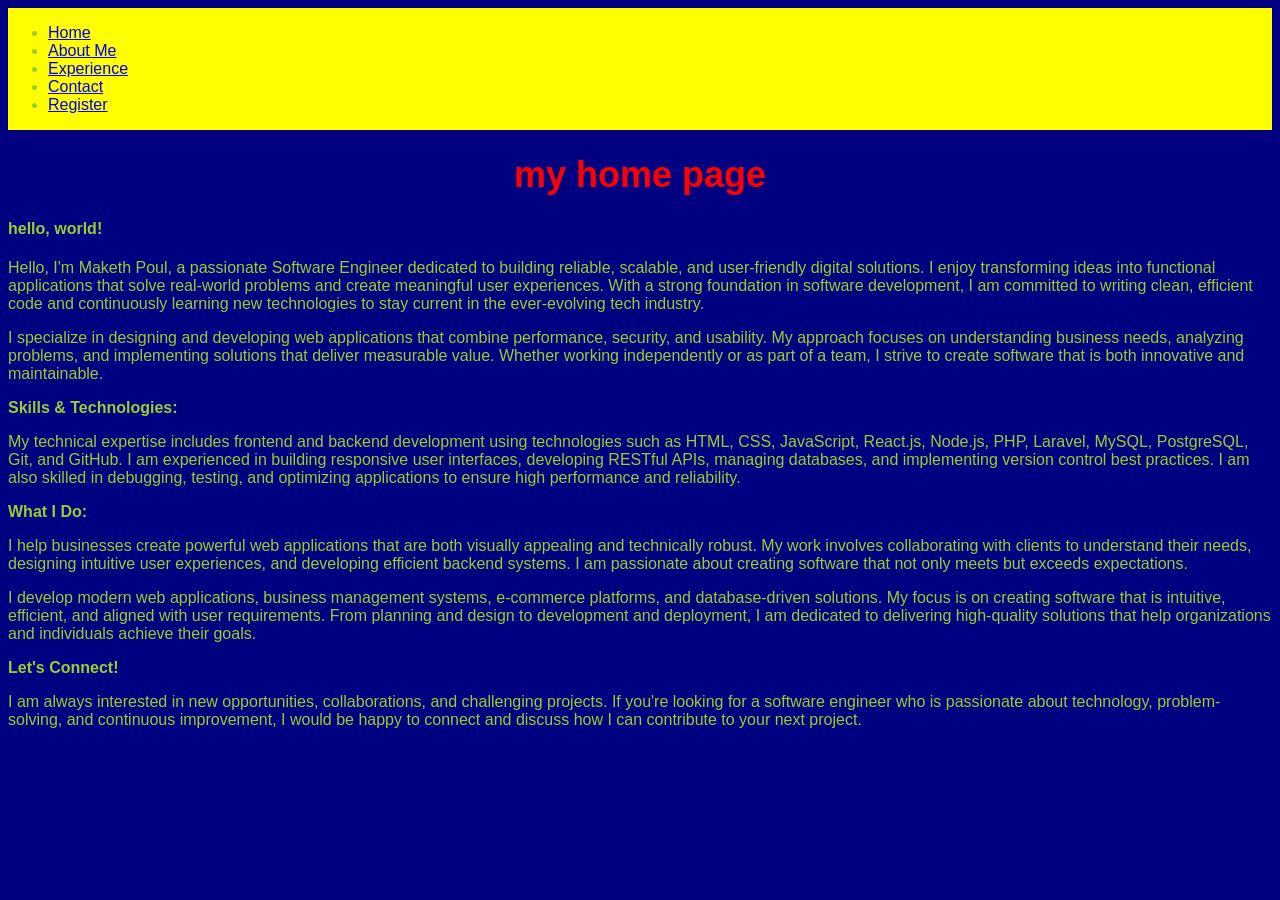
==== home.html @ eee91bf8 "first commit" ====
<!DOCTYPE html>
<html lang="en">
<head>
    <link rel="stylesheet" href="style.css">
    <meta charset="UTF-8">
    <meta name="viewport" content="width=device-width, initial-scale=1.0">
    <meta name="description" content="coding,HTML,CSS,JavaScript,Python,Java,PHP,SQL,React,Node.js,Django,Flask,Ruby on Rails">
    <meta name="keywords" content="coding,HTML,CSS,JavaScript,Python,Java,PHP,SQL,React,Node.js,Django,Flask,Ruby on Rails">
    <meta name="author" content="maketh poul">
    <meta name="robots" content="index, follow">
    <meta name="googlebot" content="index, follow">
    <meta name="bingbot" content="index, follow">
    <meta name="yandex" content="index, follow">
    <meta name="msnbot" content="index, follow">
    <meta name="slurp" content="index, follow">
    <meta name="google" content="translate">
    <meta name="google-site-verification" content="your-google-site-verification-code">
    <meta name="msvalidate.01" content="your-bing-site-verification-code">
    <meta name="yandex-verification" content="your-yandex-site-verification-code">
    <meta property="og:title" content="home title">
    <meta property="og:description" content="coding,HTML,CSS,JavaScript,Python,Java,PHP,SQL,React,Node.js,Django,Flask,Ruby on Rails">
    <meta property="og:image" content="your-image-url">
    <meta property="og:url" content="your-website-url">
    <meta property="og:type" content="website">
    <meta name="twitter:card" content="summary_large_image">
    <meta name="twitter:title" content="home title">
    <meta name="twitter:description" content="coding,HTML,CSS,JavaScript,Python,Java,PHP,SQL,React,Node.js,Django,Flask,Ruby on Rails">
    <meta name="twitter:image" content="your-image-url">
    <meta name="twitter:site" content="@makethpoul">
    <meta name="twitter:creator" content="@makethpoul">
    <meta name="instagram" content="@makethpoul">
    <meta name="facebook" content="@makethpoul">
    <meta name="linkedin" content="@makethpoul">
    <meta name="pinterest" content="@makethpoul">
    <meta name="reddit" content="@makethpoul">
    <meta name="tumblr" content="@makethpoul">
    <meta name="flickr" content="@makethpoul">
    <meta name="dribbble" content="@makethpoul">
    <meta name="behance" content="@makethpoul">
    <meta property="og:site_name" content="home title">
    <meta property="og:locale" content="en_US">
    <meta property="og:updated_time" content="2024-06-01T12:00:00Z">
    <meta property="viewport" content="width=device-width, initial-scale=1.0">
    <meta name="theme-color" content="#ffffff">
    <meta name="apple-mobile-web-app-capable" content="yes">
    <meta name="apple-mobile-web-app-status-bar-style" content="black-translucent">
    <meta name="apple-mobile-web-app-title" content="home title">
    <meta name="format-detection" content="telephone=yes">
    <title>home title</title>
</head>
<body id="home"> 
    <nav id="navbar">
        <ul id="nav-list">
            <li><a href="home.html">Home</a></li>
            <li><a href="aboutme.html">About Me</a></li>
            <li><a href="experiencepage.html">Experience</a></li>
            <li><a href="contact.html">Contact</a></li>
            <li><a href="register.html">Register</a></li>
        </ul>
    </nav>
    <h1 class="hd">my home page</h1>
    <h4>hello, world!</h4>
    <p>Hello, I'm Maketh Poul, a passionate Software Engineer dedicated to building reliable, scalable, and user-friendly digital solutions. I enjoy transforming ideas into functional applications that solve real-world problems and create meaningful user experiences. With a strong foundation in software development, I am committed to writing clean, efficient code and continuously learning new technologies to stay current in the ever-evolving tech industry.</p>
    <p>I specialize in designing and developing web applications that combine performance, security, and usability. My approach focuses on understanding business needs, analyzing problems, and implementing solutions that deliver measurable value. Whether working independently or as part of a team, I strive to create software that is both innovative and maintainable.</p>
    <p><strong>Skills & Technologies:</strong></p>
    <p>My technical expertise includes frontend and backend development using technologies such as HTML, CSS, JavaScript, React.js, Node.js, PHP, Laravel, MySQL, PostgreSQL, Git, and GitHub. I am experienced in building responsive user interfaces, developing RESTful APIs, managing databases, and implementing version control best practices. I am also skilled in debugging, testing, and optimizing applications to ensure high performance and reliability.</p>
    <p><strong>What I Do:</strong></p>
    <p>I help businesses create powerful web applications that are both visually appealing and technically robust. My work involves collaborating with clients to understand their needs, designing intuitive user experiences, and developing efficient backend systems. I am passionate about creating software that not only meets but exceeds expectations.</p>
    <p>I develop modern web applications, business management systems, e-commerce platforms, and database-driven solutions. My focus is on creating software that is intuitive, efficient, and aligned with user requirements. From planning and design to development and deployment, I am dedicated to delivering high-quality solutions that help organizations and individuals achieve their goals.</p>
    <p><strong>Let's Connect!</strong></p>
    <p>I am always interested in new opportunities, collaborations, and challenging projects. If you're looking for a software engineer who is passionate about technology, problem-solving, and continuous improvement, I would be happy to connect and discuss how I can contribute to your next project.</p>

</body>
</html>
---- style.css ----
#home {
    background-color: navy;
    color: yellowgreen;
    font-family: Arial, sans-serif;
}
#navbar {
    background-color:yellow;
    overflow: hidden;
}
.hd {
    color: red;
    font-size: 36px;
    text-align: center;
}
#aboutme {
    background-color: lightblue;
    color: black;
    font-family: 'Times New Roman', serif;
}
#experiencepage {
    background-color: lightgray;
    color: black;
    font-family: 'Times New Roman', serif;
}
#contactpage {
    background-color: lightyellow;
    color: black;
    font-family: 'Times New Roman', serif;
}
#registerpage {
    background-color: lightgreen;
    color: black;
    font-family: 'Times New Roman', serif;
}
#register-button {
    background-color: green;
    color: black;
    padding: 10px 20px;
    border: none;
    cursor: pointer;
}
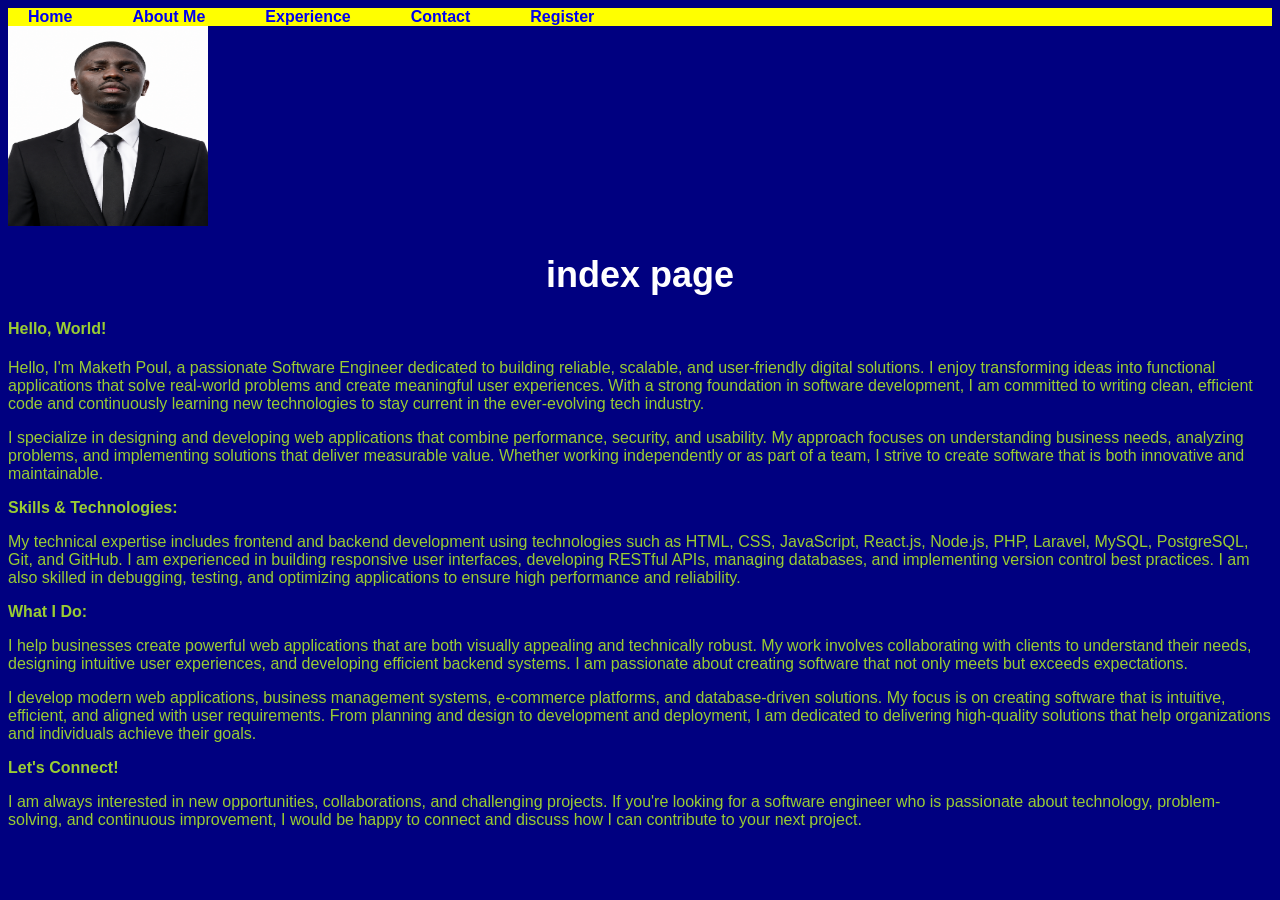
==== commit c14735e4: "includes this filles and changes that occurs" ====
--- a/home.html
+++ b/home.html
@@ -48,9 +48,9 @@
     <meta name="format-detection" content="telephone=yes">
     <title>home title</title>
 </head>
-<body id="home"> 
+<body id="home">
     <nav id="navbar">
-        <ul id="nav-list">
+        <ul id="navlist" >
             <li><a href="home.html">Home</a></li>
             <li><a href="aboutme.html">About Me</a></li>
             <li><a href="experiencepage.html">Experience</a></li>
@@ -58,8 +58,9 @@
             <li><a href="register.html">Register</a></li>
         </ul>
     </nav>
-    <h1 class="hd">my home page</h1>
-    <h4>hello, world!</h4>
+    <img src="rm91.png" alt="Profile Image" width="200" height="200"> 
+    <h1 class="hd">index page </h1>
+    <h4>Hello, World!</h4>
     <p>Hello, I'm Maketh Poul, a passionate Software Engineer dedicated to building reliable, scalable, and user-friendly digital solutions. I enjoy transforming ideas into functional applications that solve real-world problems and create meaningful user experiences. With a strong foundation in software development, I am committed to writing clean, efficient code and continuously learning new technologies to stay current in the ever-evolving tech industry.</p>
     <p>I specialize in designing and developing web applications that combine performance, security, and usability. My approach focuses on understanding business needs, analyzing problems, and implementing solutions that deliver measurable value. Whether working independently or as part of a team, I strive to create software that is both innovative and maintainable.</p>
     <p><strong>Skills & Technologies:</strong></p>
--- a/style.css
+++ b/style.css
@@ -8,7 +8,7 @@
     overflow: hidden;
 }
 .hd {
-    color: red;
+    color: white;
     font-size: 36px;
     text-align: center;
 }
@@ -29,13 +29,69 @@
 }
 #registerpage {
     background-color: lightgreen;
+    padding: 500px;
+    margin: 0 auto;
     color: black;
     font-family: 'Times New Roman', serif;
 }
+#registerpage h2 {
+    text-align: center;
+    color: dark green;
+}
+#fm {
+    border: 5px solid black;
+    display: fixed;
+    flex-direction:column ;
+    align-items: center;
+    gap: 500px;
+}
 #register-button {
-    background-color: green;
-    color: black;
+    background-color: navy;
+    padding: 10px 20px;
+    margin: 0 auto;
+    color: white;
     padding: 10px 20px;
     border: none;
     cursor: pointer;
-}+    transition: 0.3s ease;
+}
+#register-button:hover {
+    background-color: red;
+    transform: scale(1.1);
+    margin-top: 5px;
+    transition: translateY(5px);
+}
+#navlist {
+    list-style-type: none;
+    margin: 0;
+    padding: 0;
+    display: flex;
+    gap: 20px;
+}
+#navlist li  {
+    display: inline;
+    text-decoration: none;
+    color: yellow;
+    font-weight: bold;
+    position: relative;    
+}
+#navlist li a {
+    color: dark green;
+    text-decoration: none;
+    gap: 30px;
+    font-weight: bold;
+    padding: 10px 20px;
+    border-radius: 5px;
+    transition: all 0.3s, color 0.3s;
+}
+#navlist li a:hover {
+    color: red;
+    transform: scale(1.1);
+    transition: translateY(5px);
+
+}
+#sl {
+    background-color: lightgray;
+    color: black;
+    font-family: 'Times New Roman', serif;
+}
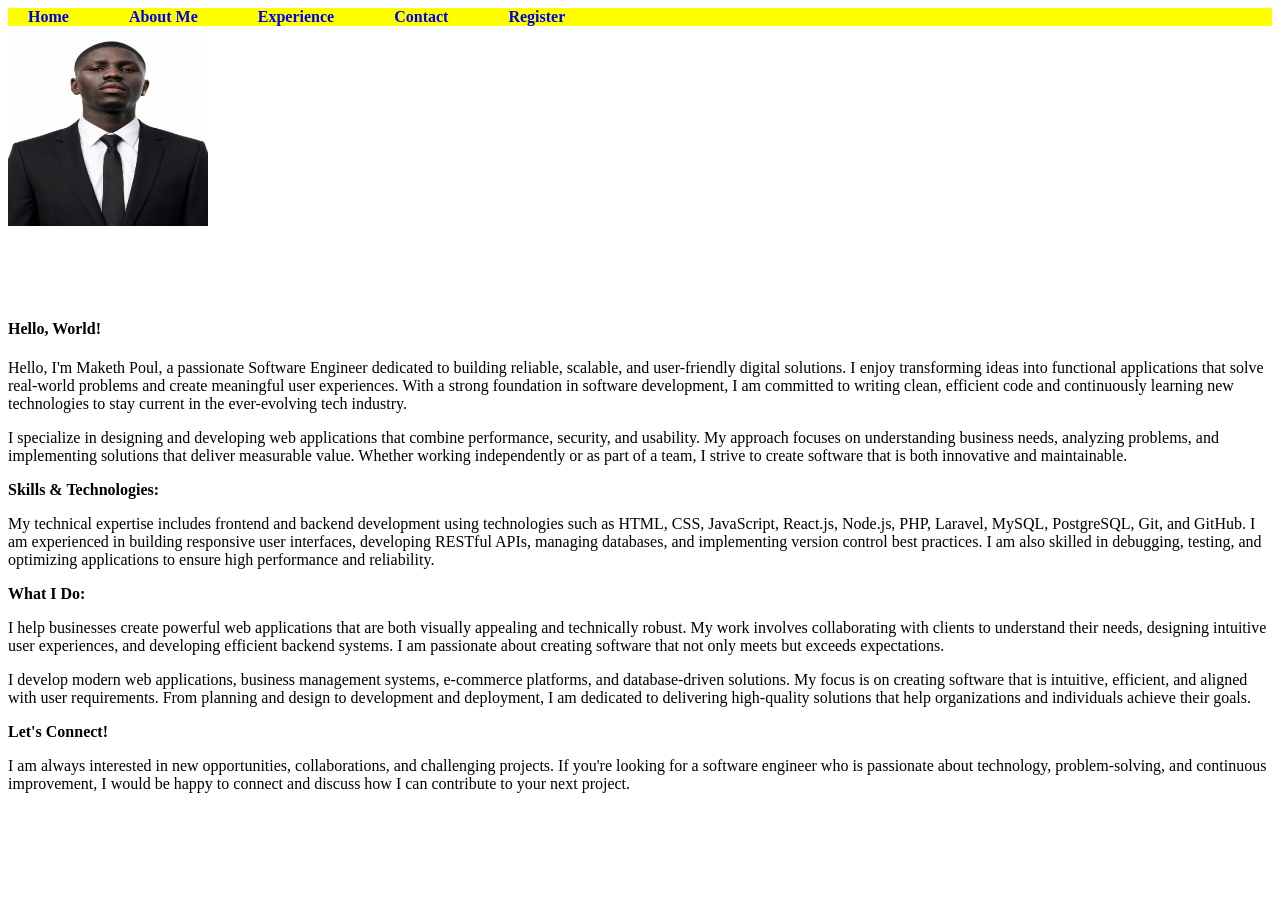
==== commit 8e18b41a: "changed home page" ====
--- a/home.html
+++ b/home.html
@@ -17,13 +17,13 @@
     <meta name="google-site-verification" content="your-google-site-verification-code">
     <meta name="msvalidate.01" content="your-bing-site-verification-code">
     <meta name="yandex-verification" content="your-yandex-site-verification-code">
-    <meta property="og:title" content="home title">
+    <meta property="og:title" content="index">
     <meta property="og:description" content="coding,HTML,CSS,JavaScript,Python,Java,PHP,SQL,React,Node.js,Django,Flask,Ruby on Rails">
     <meta property="og:image" content="your-image-url">
     <meta property="og:url" content="your-website-url">
     <meta property="og:type" content="website">
     <meta name="twitter:card" content="summary_large_image">
-    <meta name="twitter:title" content="home title">
+    <meta name="twitter:title" content="index">
     <meta name="twitter:description" content="coding,HTML,CSS,JavaScript,Python,Java,PHP,SQL,React,Node.js,Django,Flask,Ruby on Rails">
     <meta name="twitter:image" content="your-image-url">
     <meta name="twitter:site" content="@makethpoul">
@@ -37,18 +37,18 @@
     <meta name="flickr" content="@makethpoul">
     <meta name="dribbble" content="@makethpoul">
     <meta name="behance" content="@makethpoul">
-    <meta property="og:site_name" content="home title">
+    <meta property="og:site_name" content="index">
     <meta property="og:locale" content="en_US">
     <meta property="og:updated_time" content="2024-06-01T12:00:00Z">
     <meta property="viewport" content="width=device-width, initial-scale=1.0">
     <meta name="theme-color" content="#ffffff">
     <meta name="apple-mobile-web-app-capable" content="yes">
     <meta name="apple-mobile-web-app-status-bar-style" content="black-translucent">
-    <meta name="apple-mobile-web-app-title" content="home title">
+    <meta name="apple-mobile-web-app-title" content="index.html">
     <meta name="format-detection" content="telephone=yes">
-    <title>home title</title>
+    <title>index</title>
 </head>
-<body id="home">
+<body id="indexpage">
     <nav id="navbar">
         <ul id="navlist" >
             <li><a href="home.html">Home</a></li>
